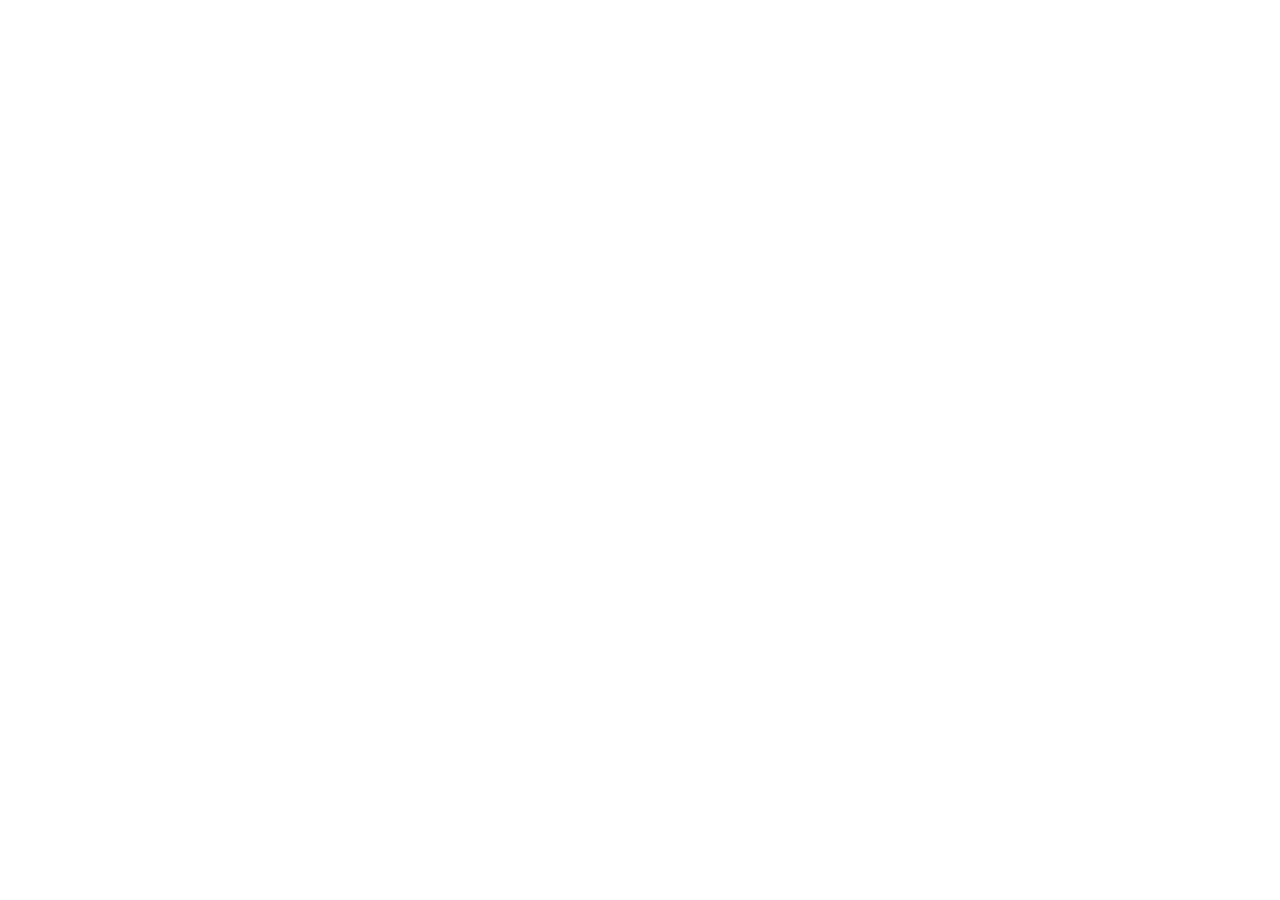
==== index.html @ 1520ae2e "html 테스트" ====
<!DOCTYPE html>
<html lang="en">

<head>
    <meta charset="UTF-8">
    <meta http-equiv="X-UA-Compatible" content="IE=edge">
    <meta name="viewport" content="width=device-width, initial-scale=1.0">
    <title>[포트폴리오] Frontend 개발자가 되고 싶은 박정규</title>
</head>

<body>

</body>

</html>
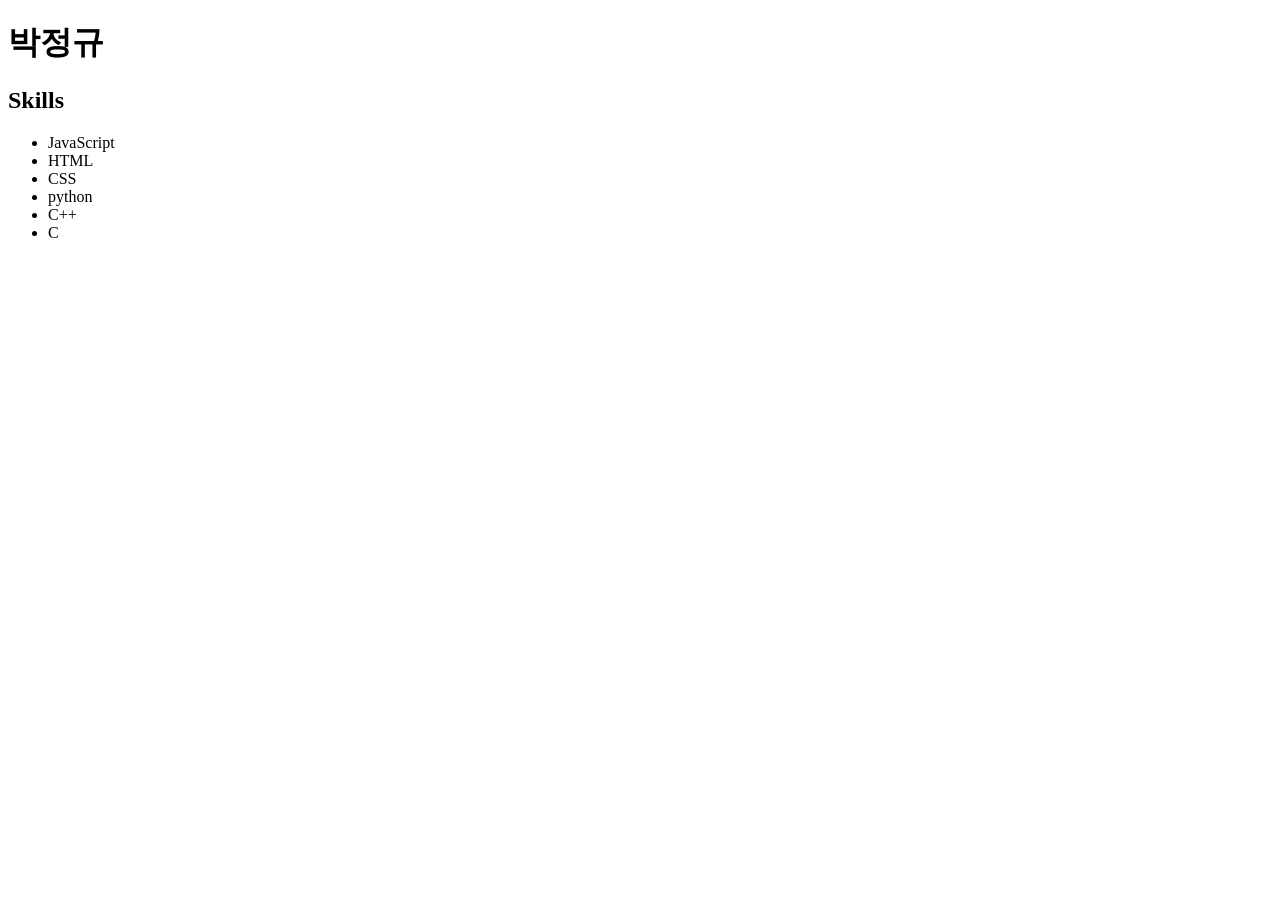
==== commit 753771ac: "Update index.html" ====
--- a/index.html
+++ b/index.html
@@ -5,11 +5,22 @@
     <meta charset="UTF-8">
     <meta http-equiv="X-UA-Compatible" content="IE=edge">
     <meta name="viewport" content="width=device-width, initial-scale=1.0">
-    <title>[포트폴리오] Frontend 개발자가 되고 싶은 박정규</title>
+    <title>[포트폴리오] Frontend 개발자가 되고 싶은 박정규입니다</title>
 </head>
 
 <body>
-
+    <h1>박정규</h1>
+    <section id="skills">
+        <h2>Skills</h2>
+        <ul>
+            <li>JavaScript</li>
+            <li>HTML</li>
+            <li>CSS</li>
+            <li>python</li>
+            <li>C++</li>
+            <li>C</li>
+        </ul>
+    </section>
 </body>
 
 </html>
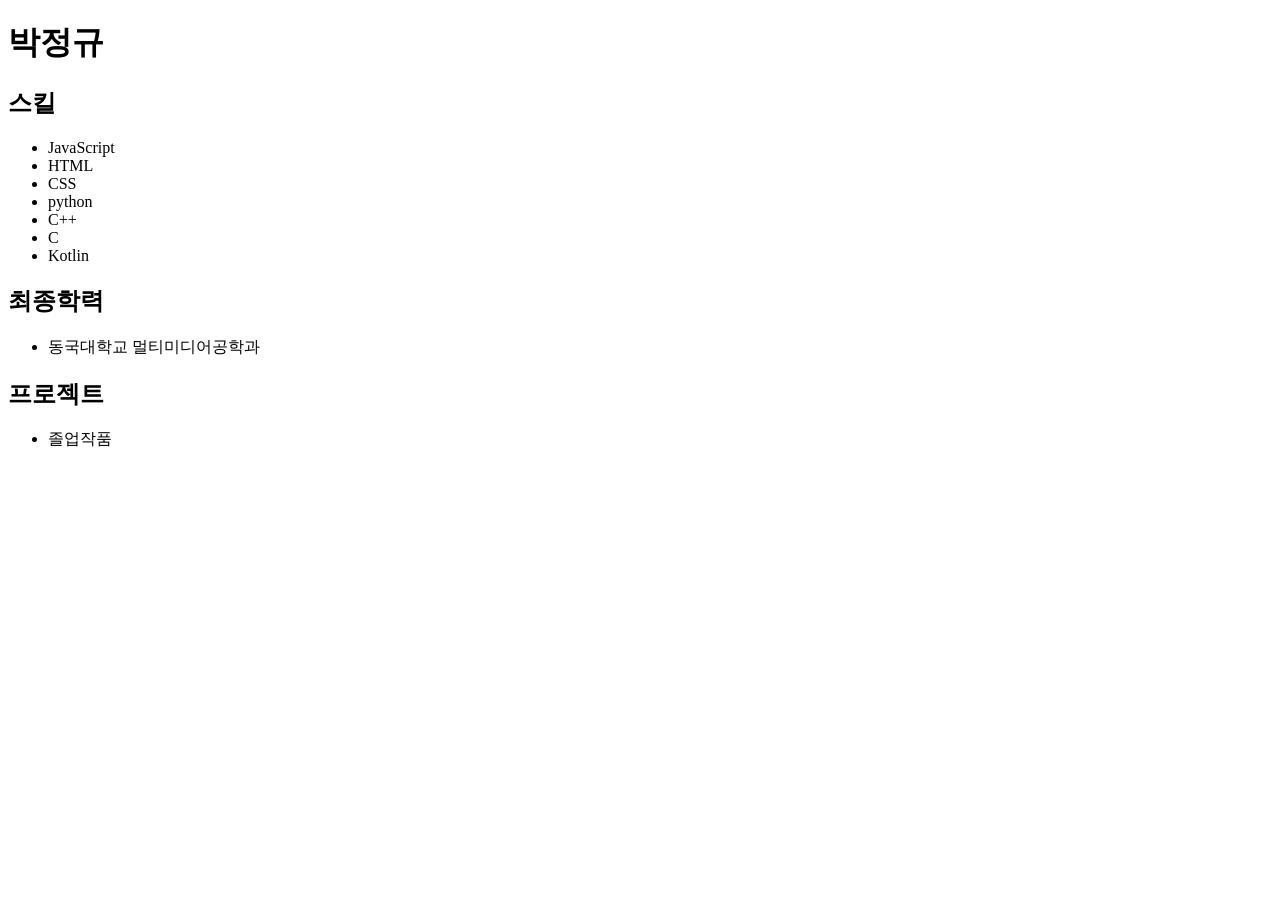
==== commit 9dcd1641: "Update index.html" ====
--- a/index.html
+++ b/index.html
@@ -6,12 +6,13 @@
     <meta http-equiv="X-UA-Compatible" content="IE=edge">
     <meta name="viewport" content="width=device-width, initial-scale=1.0">
     <title>[포트폴리오] Frontend 개발자가 되고 싶은 박정규입니다</title>
+    <link rel="stylesheet" href="app.css">
 </head>
 
 <body>
     <h1>박정규</h1>
     <section id="skills">
-        <h2>Skills</h2>
+        <h2>스킬</h2>
         <ul>
             <li>JavaScript</li>
             <li>HTML</li>
@@ -19,6 +20,19 @@
             <li>python</li>
             <li>C++</li>
             <li>C</li>
+            <li>Kotlin</li>
+        </ul>
+    </section>
+    <section id="education">
+        <h2>최종학력</h2>
+        <ul>
+            <li>동국대학교 멀티미디어공학과</li>
+        </ul>
+    </section>
+    <section id="project">
+        <h2>프로젝트</h2>
+        <ul>
+            <li>졸업작품</li>
         </ul>
     </section>
 </body>
